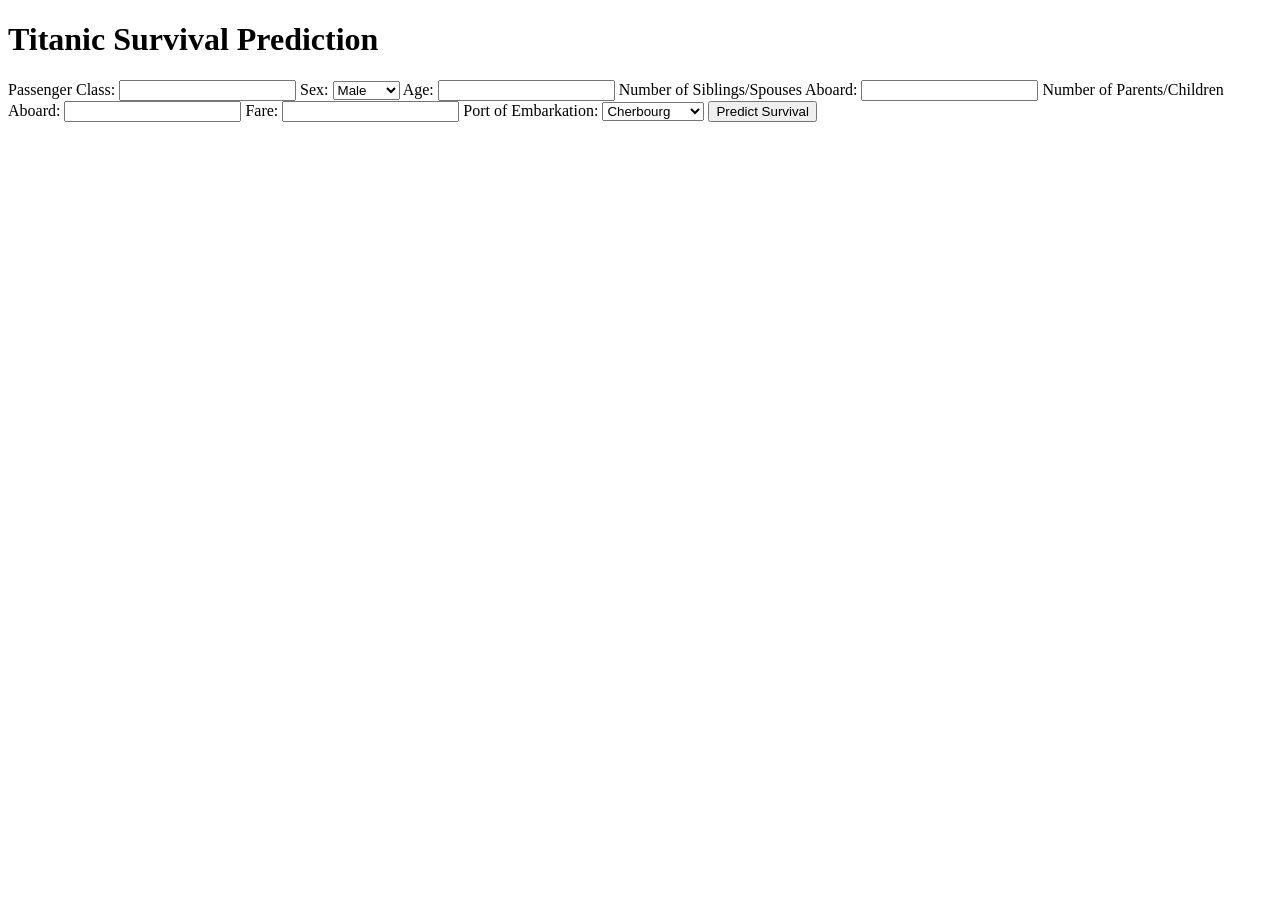
==== templates/index.html @ 2e844506 "Add files via upload" ====
<!DOCTYPE html>
<html lang="en">
<head>
    <meta charset="UTF-8">
    <meta name="viewport" content="width=device-width, initial-scale=1.0">
    <title>Titanic Survival Prediction</title>
    <link rel="stylesheet" href="style.css">
</head>
<body>
    <h1>Titanic Survival Prediction</h1>
    <form action="/predict" method="post">
        <label for="pclass">Passenger Class:</label>
        <input type="number" id="pclass" name="pclass" required>
        <label for="sex">Sex:</label>
        <select id="sex" name="sex" required>
            <option value="male">Male</option>
            <option value="female">Female</option>
        </select>
        <label for="age">Age:</label>
        <input type="number" id="age" name="age" required>
        <label for="sibsp">Number of Siblings/Spouses Aboard:</label>
        <input type="number" id="sibsp" name="sibsp" required>
        <label for="parch">Number of Parents/Children Aboard:</label>
        <input type="number" id="parch" name="parch" required>
        <label for="fare">Fare:</label>
        <input type="number" id="fare" name="fare" required>
        <label for="embarked">Port of Embarkation:</label>
        <select id="embarked" name="embarked" required>
            <option value="C">Cherbourg</option>
            <option value="Q">Queenstown</option>
            <option value="S">Southampton</option>
        </select>
        <button type="submit">Predict Survival</button>
    </form>
</body>
</html>
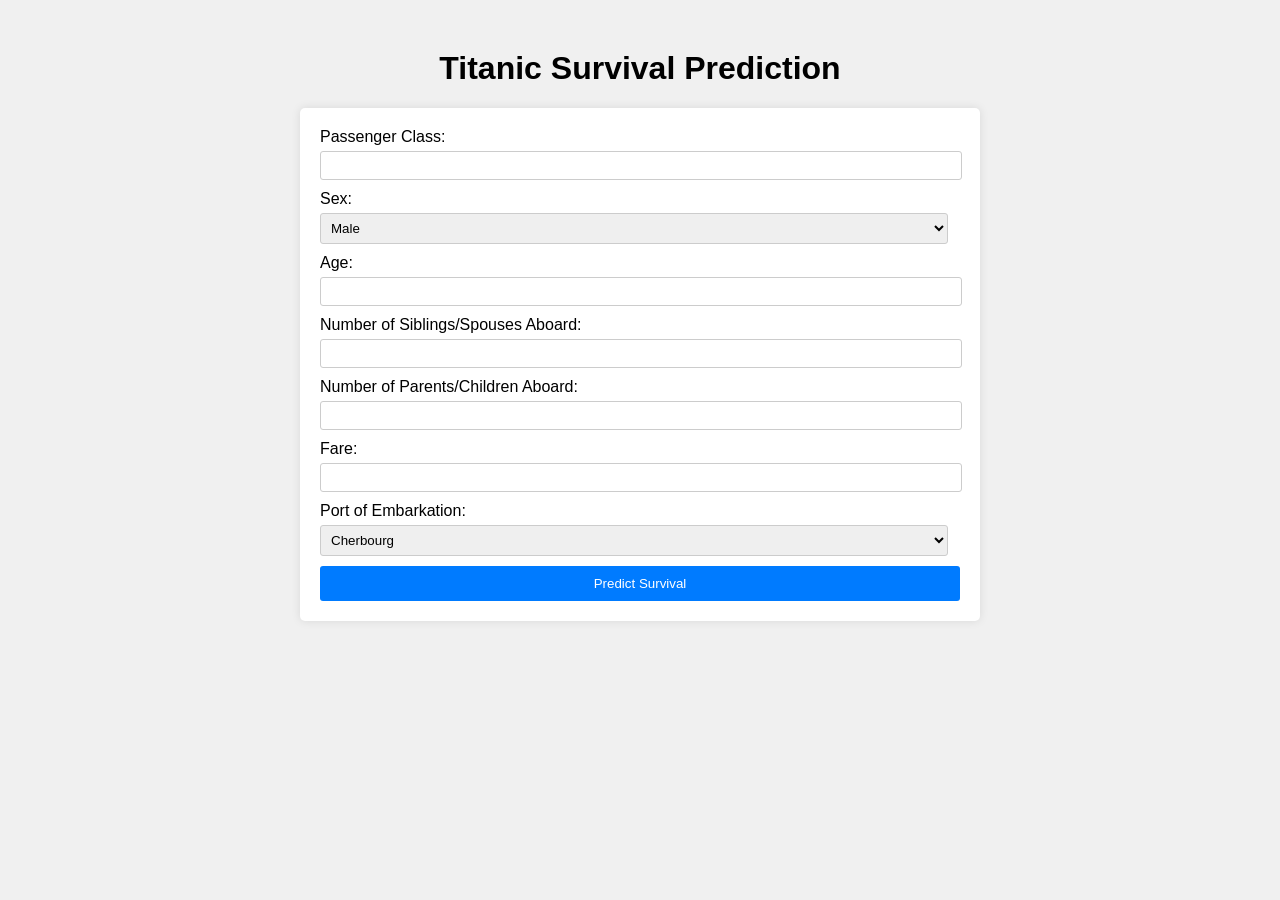
==== commit 948973dd: "Add files via upload" ====
--- a/templates/index.html
+++ b/templates/index.html
@@ -4,11 +4,11 @@
     <meta charset="UTF-8">
     <meta name="viewport" content="width=device-width, initial-scale=1.0">
     <title>Titanic Survival Prediction</title>
-    <link rel="stylesheet" href="style.css">
+    <link rel="stylesheet" href="/static/style.css">
 </head>
 <body>
     <h1>Titanic Survival Prediction</h1>
-    <form action="/predict" method="post">
+    <form action="/predict/" method="post">
         <label for="pclass">Passenger Class:</label>
         <input type="number" id="pclass" name="pclass" required>
         <label for="sex">Sex:</label>
--- a/static/style.css
+++ b/static/style.css
@@ -0,0 +1,54 @@
+body {
+    font-family: Arial, sans-serif;
+    margin: 0;
+    padding: 0;
+    background-color: #f0f0f0;
+}
+
+h1 {
+    text-align: center;
+    margin-top: 50px;
+}
+
+form {
+    width: 50%;
+    margin: 0 auto;
+    background-color: #fff;
+    padding: 20px;
+    border-radius: 5px;
+    box-shadow: 0 0 10px rgba(0, 0, 0, 0.1);
+}
+
+form label {
+    display: block;
+    margin-bottom: 5px;
+}
+
+form input, form select {
+    width: calc(100% - 12px);
+    padding: 6px;
+    margin-bottom: 10px;
+    border: 1px solid #ccc;
+    border-radius: 3px;
+}
+
+form button {
+    width: 100%;
+    padding: 10px;
+    background-color: #007bff;
+    color: #fff;
+    border: none;
+    border-radius: 3px;
+    cursor: pointer;
+    transition: background-color 0.3s;
+}
+
+form button:hover {
+    background-color: #0056b3;
+}
+
+p {
+    text-align: center;
+    margin-top: 50px;
+    font-size: 18px;
+}
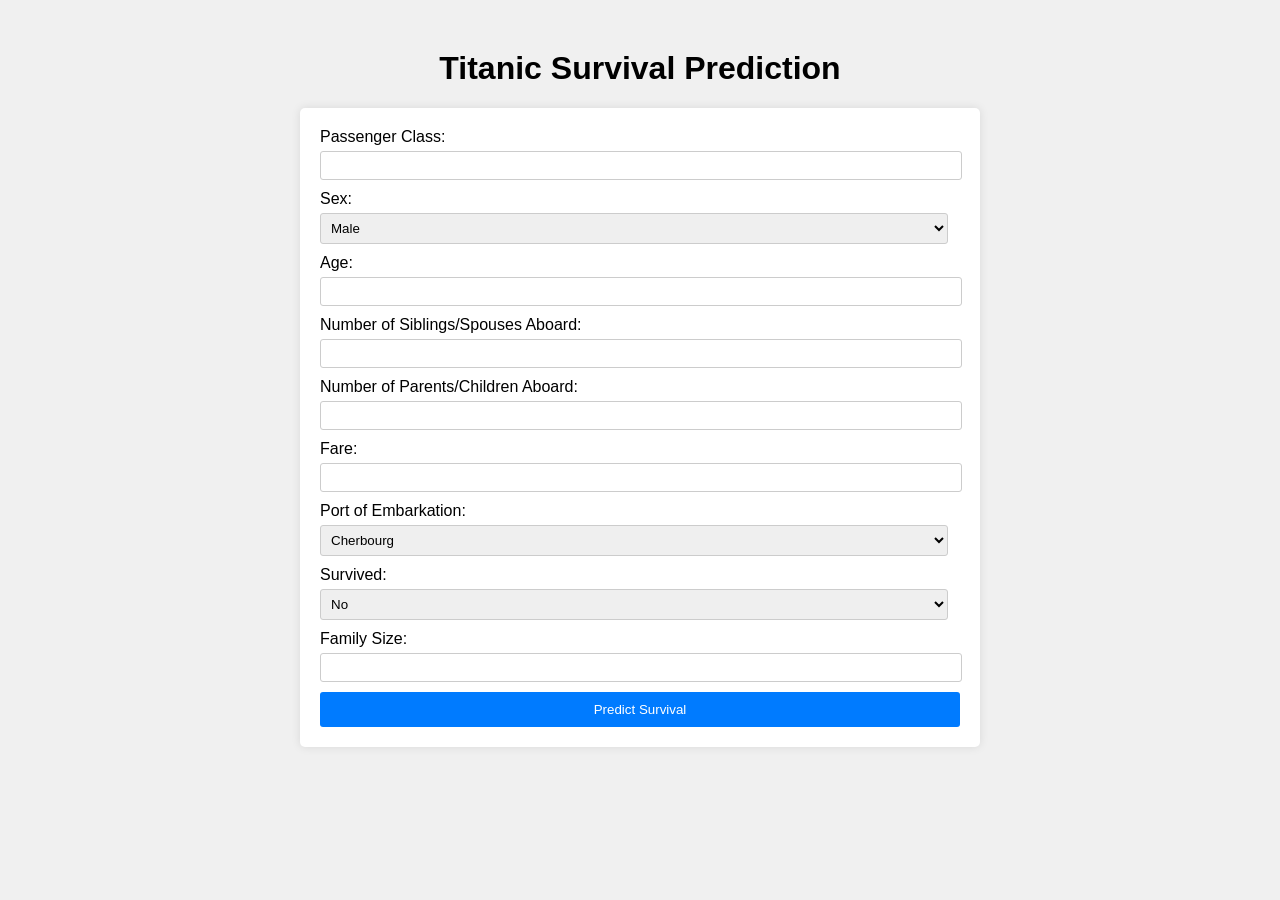
==== commit 00b9963a: "Add files via upload" ====
--- a/templates/index.html
+++ b/templates/index.html
@@ -30,6 +30,13 @@
             <option value="Q">Queenstown</option>
             <option value="S">Southampton</option>
         </select>
+        <label for="survived">Survived:</label>
+        <select id="survived" name="survived" required>
+            <option value="0">No</option>
+            <option value="1">Yes</option>
+        </select>
+        <label for="familysize">Family Size:</label>
+        <input type="number" id="familysize" name="familysize" required>
         <button type="submit">Predict Survival</button>
     </form>
 </body>
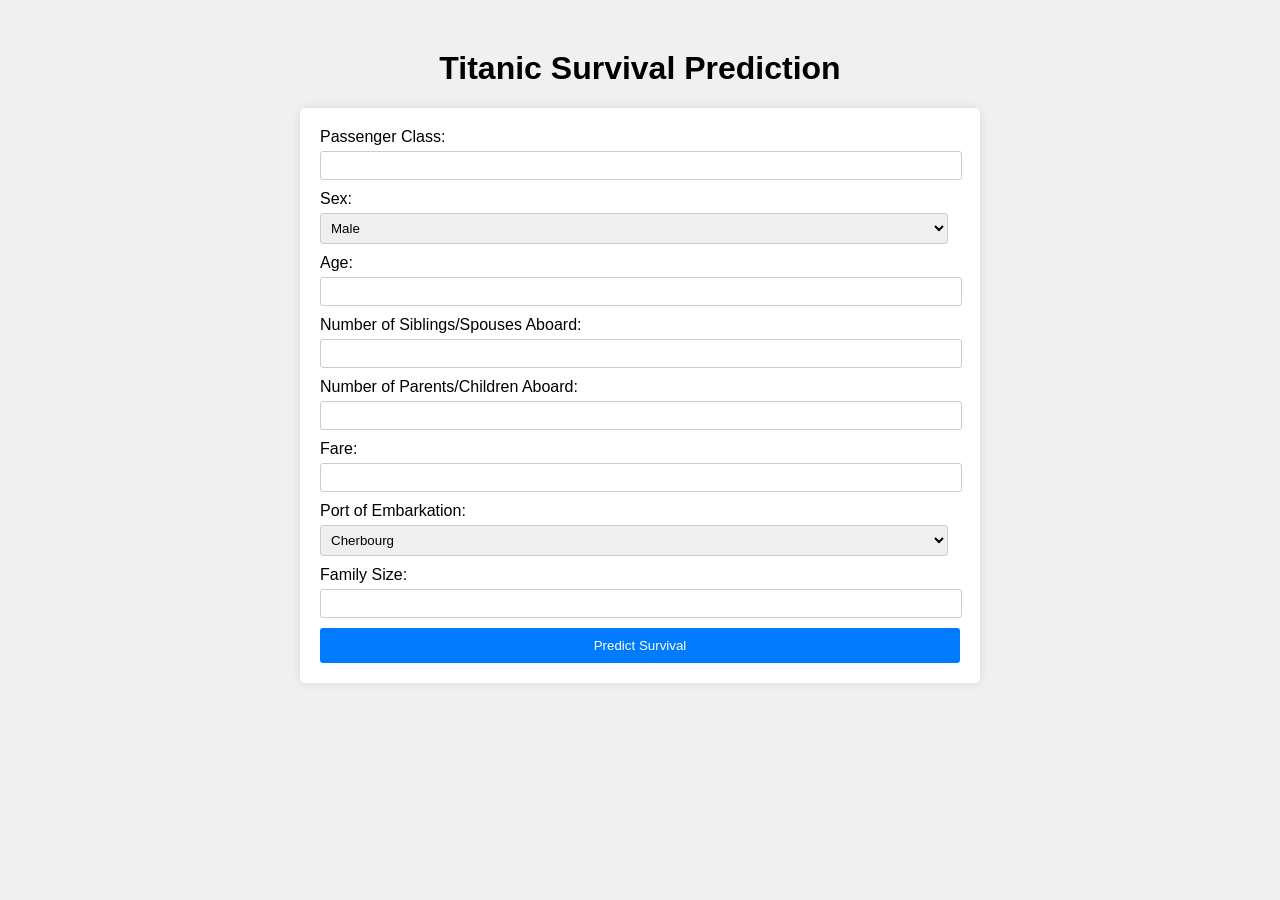
==== commit b1945fd2: "Add files via upload" ====
--- a/templates/index.html
+++ b/templates/index.html
@@ -29,11 +29,7 @@
             <option value="C">Cherbourg</option>
             <option value="Q">Queenstown</option>
             <option value="S">Southampton</option>
-        </select>
-        <label for="survived">Survived:</label>
-        <select id="survived" name="survived" required>
-            <option value="0">No</option>
-            <option value="1">Yes</option>
+        
         </select>
         <label for="familysize">Family Size:</label>
         <input type="number" id="familysize" name="familysize" required>
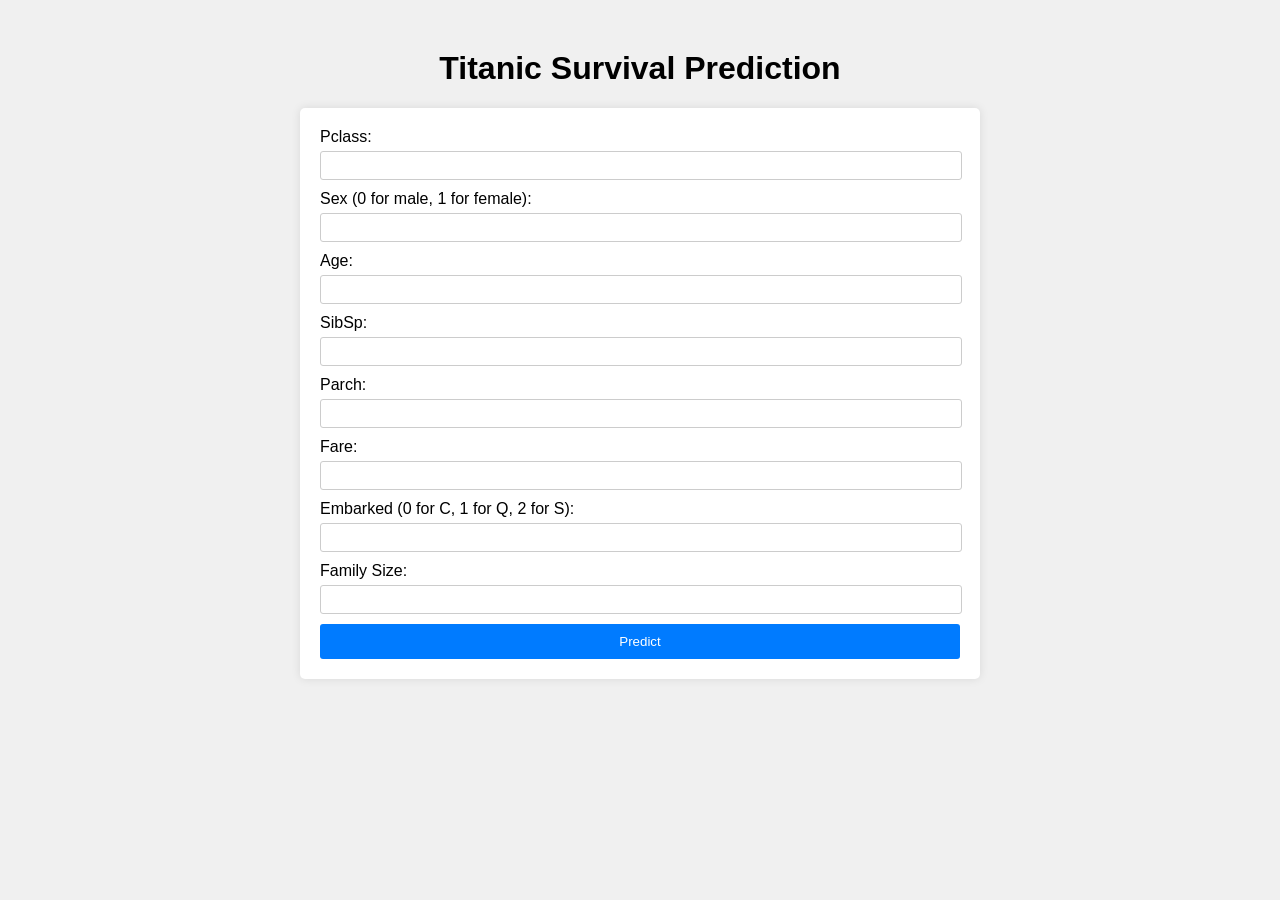
==== commit 9a82ce8f: "Add files via upload" ====
--- a/templates/index.html
+++ b/templates/index.html
@@ -7,33 +7,35 @@
     <link rel="stylesheet" href="/static/style.css">
 </head>
 <body>
-    <h1>Titanic Survival Prediction</h1>
-    <form action="/predict/" method="post">
-        <label for="pclass">Passenger Class:</label>
-        <input type="number" id="pclass" name="pclass" required>
-        <label for="sex">Sex:</label>
-        <select id="sex" name="sex" required>
-            <option value="male">Male</option>
-            <option value="female">Female</option>
-        </select>
-        <label for="age">Age:</label>
-        <input type="number" id="age" name="age" required>
-        <label for="sibsp">Number of Siblings/Spouses Aboard:</label>
-        <input type="number" id="sibsp" name="sibsp" required>
-        <label for="parch">Number of Parents/Children Aboard:</label>
-        <input type="number" id="parch" name="parch" required>
-        <label for="fare">Fare:</label>
-        <input type="number" id="fare" name="fare" required>
-        <label for="embarked">Port of Embarkation:</label>
-        <select id="embarked" name="embarked" required>
-            <option value="C">Cherbourg</option>
-            <option value="Q">Queenstown</option>
-            <option value="S">Southampton</option>
-        
-        </select>
-        <label for="familysize">Family Size:</label>
-        <input type="number" id="familysize" name="familysize" required>
-        <button type="submit">Predict Survival</button>
-    </form>
+    <div class="container">
+        <h1>Titanic Survival Prediction</h1>
+        <form action="/predict/" method="post">
+            <label for="pclass">Pclass:</label>
+            <input type="number" name="pclass" id="pclass" required><br>
+
+            <label for="sex">Sex (0 for male, 1 for female):</label>
+            <input type="number" name="sex" id="sex" required><br>
+
+            <label for="age">Age:</label>
+            <input type="number" name="age" id="age" required><br>
+
+            <label for="sibsp">SibSp:</label>
+            <input type="number" name="sibsp" id="sibsp" required><br>
+
+            <label for="parch">Parch:</label>
+            <input type="number" name="parch" id="parch" required><br>
+
+            <label for="fare">Fare:</label>
+            <input type="number" name="fare" id="fare" required><br>
+
+            <label for="embarked">Embarked (0 for C, 1 for Q, 2 for S):</label>
+            <input type="number" name="embarked" id="embarked" required><br>
+
+            <label for="familysize">Family Size:</label>
+            <input type="number" name="familysize" id="familysize" required><br>
+
+            <button type="submit">Predict</button>
+        </form>
+    </div>
 </body>
 </html>
